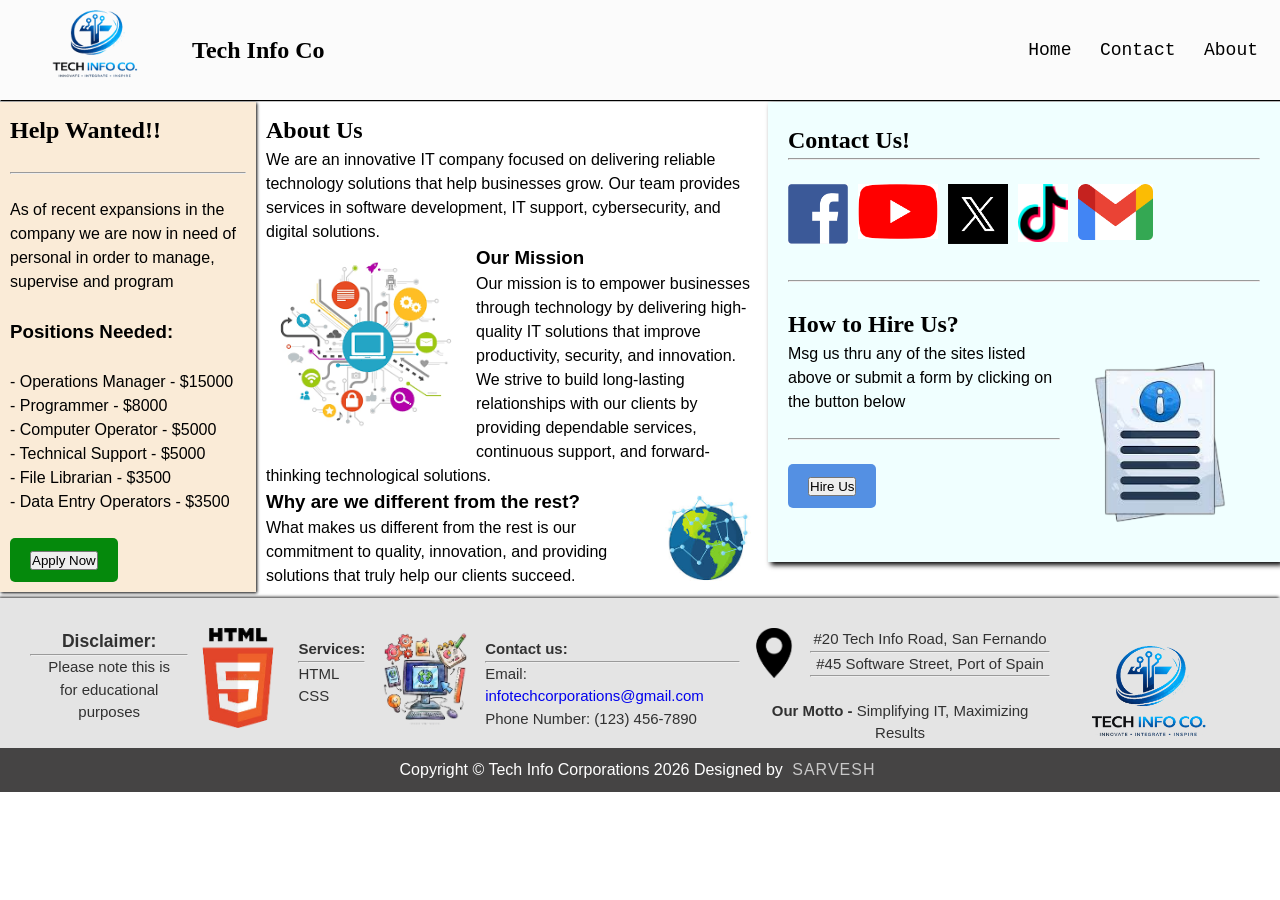
==== index.html @ 69fa4e8a "pushing my website" ====
<!DOCTYPE html>
<html>
    <head>
        <title>Tech Info Corporations</title>
        <link rel="icon" type="image/png" href="techlogo.png">
        <link rel="stylesheet" href="style.css">
        <link rel="preconnect" href="https://fonts.googleapis.com">
        <link rel="preconnect" href="https://fonts.gstatic.com" crossorigin>
        <link href="https://fonts.googleapis.com/css2?family=Roboto:ital,wght@0,100..900;1,100..900&family=Titillium+Web:ital,wght@0,200;0,300;0,400;0,600;0,700;0,900;1,200;1,300;1,400;1,600;1,700&display=swap" rel="stylesheet">

    </head>
    <body>
        <header class="site-header">
            <div class="site-branding">
                <a href="index.html" class="logo"><img src="techlogo.png" height="100px"></a>
                <h2>Tech Info Co</h2>
            </div>
            <nav class="header-right">
                <a class="active" href="index.html">Home</a>
                <a href="mailto:infotechcorporations@gmail.com">Contact</a>
                <a href="#about">About</a>
            <nav>
           
         
        </header>
        <hr>
        <main>
            <aside>
                <div class="box" id="apply">
                    <h2>Help Wanted!!</h2>
                    <br>
                    <hr>
                    <br>
                    <p>As of recent expansions in the company we are now in need of personal in order to manage, supervise and program</p>
                    <br>
                    <h3>Positions Needed:</h3>
                    <br>
                    <ul>
                        <li> -  Operations Manager - $15000</li>
                        <li> -  Programmer  - $8000</li>
                        <li> -  Computer Operator - $5000</li>
                        <li> -  Technical Support - $5000</li>
                        <li> -  File Librarian - $3500</li>
                        <li> -  Data Entry Operators - $3500</li>
                    </ul>
                    <br>
                    <a href="https://forms.gle/V12DjmrJ7vtin9fW9" target="_blank">
                        <div class="button">
                            <button width="500px">
                                Apply Now
                            </button>
                        </div>
                    </a>
                </div>
                
            </aside>
            
            <section id="about">
                <h2>About Us</h2>
                <p>We are an innovative IT company focused on delivering reliable technology solutions that help businesses grow. Our team provides services in software development, IT support, cybersecurity, and digital solutions.</p>
                <img src="it.png" height="200px" id="it">
                <h3>Our Mission</h3>
                <p>Our mission is to empower businesses through technology by delivering high-quality IT solutions that improve productivity, security, and innovation. We strive to build long-lasting relationships with our clients by providing dependable services, continuous support, and forward-thinking technological solutions.</p>
                <img src="globe.jpg" height="100px" id="globe">
                <h3>Why are we different from the rest?</h3>
                <p>What makes us different from the rest is our commitment to quality, innovation, and providing solutions that truly help our clients succeed.</p>
              

            </section>
            <article>
                <h2>Contact Us!</h2>
                <hr>
                <br>
                <a href="https://www.facebook.com/profile.php?id=61583038389165#" target="_blank">
                    <img src="face.png" id="fb" width="60px">
                </a>
                <a href="https://www.youtube.com/channel/UCWPPsLNs96TgKwLWQN8V7Dw" target="_blank">
                    <img src="yt.png" id="fb" width="80px">
                </a>
                <a>
                    <img src="x.png" id="fb" width="60px">
                </a>
                <a>
                    <img src="tiktok.png" id="fb" width="50px">
                </a>
                <a href="mailto:infotechcorporations@gmail.com">
                    <img src="gmail.png" id="fb" width="75px">
                </a>
                <br>
                <br>
                <br>
                <br>
                <hr>
                <br>
                <h2> How to Hire Us?</h2>
                <img src="form.png" width="200px" id="app">
                <p>Msg us thru any of the sites listed above or submit a form by clicking on the button below</p>
                <br>
                <hr>
                <br>
                <a href="//forms.gle/ZXDJJJ83thzmFpG59" target="_blank">
                    <div class="hire">  
                        <button> Hire Us</button>
                    </div>
                </a>
            </article>

        
        <footer>
            <div id="fc3">
                <h3>Disclaimer:</h3>
                <hr>
                <p>Please note this is</p>
                <p>for educational purposes</p>
            </div>
            <br>
            <img src="html.png" alt="Html Logo" width="100px" height="100px">
            <div id="fc2">
                <h4>Services:</h4>
                <hr>
                <p>HTML</p>
                <p>CSS</p>
                <br>
                
            </div>
            <img src="Computer.png" height="100px">
            <div id="fc">
                <h4>Contact us: </h4>
                <hr>
                <p>Email: <a href="mailto:infotechcorporations@gmail.com">infotechcorporations@gmail.com</a></p>
                
                <p>Phone Number: (123) 456-7890</p>
            </div>            
            <div id="fc4">
                <img src="location.png" height="50px" id="li">
                <span>#20 Tech Info Road, San Fernando</span>
                <hr>
                <span>#45 Software Street, Port of Spain</span>
                <hr>
                <br>
                <p><b>Our Motto -</b> Simplifying IT, Maximizing Results</p>
            </div>
            <div id="fc5">
                <img src="techlogo.png" alt="Company Logo" width="200px">
            </div>
        </footer>
        <div class="design">
            <p>Copyright &copy Tech Info Corporations 2026 Designed by <span class="designer">Sarvesh</span> </p>
        </div>



    </body> 


</html>
---- style.css ----
*{
    box-sizing:border-box;
}

body{
    margin:0px;
}

.site-header {
  overflow: hidden; /* Recommended for float layouts */
  background-color: #fbfbfb; /* Add a background color */
  padding: 10px 10px; /* Add some internal spacing */
  display: flex; /* Use flexbox for easy alignment */
  justify-content: space-between;/* Pushes logo to left, nav to right */
  align-items: center; /* Vertically centers the items */
  box-shadow: 1px 1px 1px;
}

/* Style the links inside the header */
.site-header a {
  color: black;
  text-align: center;
  font-family: 'Courier New', Courier, monospace;
  padding: 12px;
  text-decoration: none; /* Remove default underline from links */
  font-size: 18px;
  line-height: 25px;
  border-radius: 4px;
}
.header-title-logo::after {
    content: "Website Name";
    margin-left: 10px;
    vertical-align: middle;
}

.site-logo {
    margin-right: 5px; /* Reduces space to the right of the logo */
}
.site-branding {
    display: flex;
    align-items: center; /* Centers logo and text vertically */
    gap: 10px; /* Controls the space between logo and text */
}

h2{
    font-family:Georgia, 'Times New Roman', Times, serif
}
/* Style the logo */
.site-header .logo {
  font-size: 25px;
  font-weight: bold;
}
header{
    background-color: rgb(152, 160, 222);
    background-repeat: no-repeat;
    background-size: cover;
    height: 100px;
    backface-visibility: 50%;
}
.site-header {
  /* other styles... */
  position: fixed; /* or 'sticky' */
  top: 0; /* Positions the header at the top of the viewport */
  width: 100%; /* Ensures the header spans the full width */
  z-index: 999; /* Ensures the header stays on top of other content */
}

/* Add margin to the body to prevent content from hiding behind the sticky header */
body {
  margin-top: 100px; /* Adjust this value to match your header's height */
}

.button {
  display: flex;
  justify-content: center; /* Centers horizontally */
  align-items: center;     /* Centers vertically */
           
}

.button {
  background-color: #05890c; /* Button background color */
  color: white; /* Text color */
  padding: 10px 20px; /* Space between text and border */
  border: none; /* Remove default border */
  border-radius: 5px; /* Rounded corners */
  font-size: 1rem; /* Text size */
  cursor: pointer; /* Change mouse cursor to a hand on hover */
  text-align: center; /* Center the text */
  text-decoration: none; /* Remove underline for <a> elements used as buttons */
  display: inline-block; /* Allows padding and margin on anchor tags */
}

.button:hover {
  background-color: #035f21; /* Darker background on hover */
    
}

#fb:active{
    transform: translateY(2px); /* Slight movement down to simulate being pressed */
  box-shadow: none; /* Remove shadow when pressed */
    
}

article{
    background-color:azure;
    box-shadow: 3px 3px 5px;
}
#fb{
    float:left;
    margin-right:10px;
}

#globe{
    float:right;
    margin-left: 10px;
}

#it{
    float:left;
    margin-right: 10px;
}

.button:active {
  transform: translateY(1px); /* Slight movement down to simulate being pressed */
  box-shadow: none; /* Remove shadow when pressed */
}

.button:focus {
  outline: 2px solid #036323; /* Visible outline for keyboard users */
  outline-offset: 2px;
}
aside{
    background-color: antiquewhite;
    overflow: hidden;
    box-shadow: 1px 1px 3px;
}

#app{
    float: right;
}


aside{
    width:20%;
    height:20%;
    float:left;
    padding:10px;
}

section{
    width:40%;
    float:left;
    padding:10px;
}
article{
    width:40%;
    float:left;
    padding:20px;
}

.hire {
  display: flex;
  justify-content: center; /* Centers horizontally */
  align-items: center;     /* Centers vertically */
           
}

.hire {
  background-color: #5490e3; /* Button background color */
  color: white; /* Text color */
  padding: 10px 20px; /* Space between text and border */
  border: none; /* Remove default border */
  border-radius: 5px; /* Rounded corners */
  font-size: 1rem; /* Text size */
  cursor: pointer; /* Change mouse cursor to a hand on hover */
  text-decoration: none; /* Remove underline for <a> elements used as buttons */
  display: inline-block; /* Allows padding and margin on anchor tags */
}

.hire:hover {
  background-color: #32008a; /* Darker background on hover */
    
}

.hire:active{
    transform: translateY(2px); /* Slight movement down to simulate being pressed */
  box-shadow: none; /* Remove shadow when pressed */
}
footer{
    display:block;
    clear:both;
    background-color:gray;
    text-align:center;
    padding:25px;
}

@import url('https://fonts.googleapis.com/css2?family=Poppins:wght@300;400;500;600;700&display=swap');
body{
	line-height: 1.5;
	font-family: 'Poppins', sans-serif;
}
*{
	margin:0;
	padding:0;
	box-sizing: border-box;
}
.container{
	max-width: 1170px;
	margin:auto;
}
.row{
	display: flex;
	flex-wrap: wrap;
}
ul{
	list-style: none;
}
footer {
    box-shadow: -1px -1px 3px;
    margin-bottom: 0px; 
    padding: 30px; /* Adds space inside the footer */
    background-color: #e4e4e4; /* Sets a light grey background color */
    color: #313131; /* Sets the text color */
    display: flex;
    height: 150px;
    width:100%;

    bottom: 0px;
    font-size: 15px; /* Adjusts the font size */
    width: 100%; /* Ensures the footer spans the full width */
}
.tc{
    float: right;
}

#fc{
    text-align: left;
    padding: 10px;
    display:block; 

}

#fc2{
    text-align: left;
    padding: 10px;
    display: block;
}
footer a {
    text-decoration: none; /* Removes the default link underline */
}

footer a:hover {
    text-decoration: underline; /* Adds an underline on hover */
}

.design{
    background-color: rgb(69, 68, 68);
    padding: 10px;
    text-align: center;
    
}


#li{
    float: left;
    margin-right: 10px;
}

#fc5{
    display: flexbox;
    float: right;
    align-items: center;
}
.design{
    color:white;
}
.designer{
    font-family:Verdana, Geneva, Tahoma, sans-serif;
    opacity:0.7;
    text-transform: uppercase;
    letter-spacing: 1px;
    font-weight: 400px;
    margin: 0px 5px;
}

@media screen and(max-width:600px){
    aside,section,article{
        width:100%;
    }
}
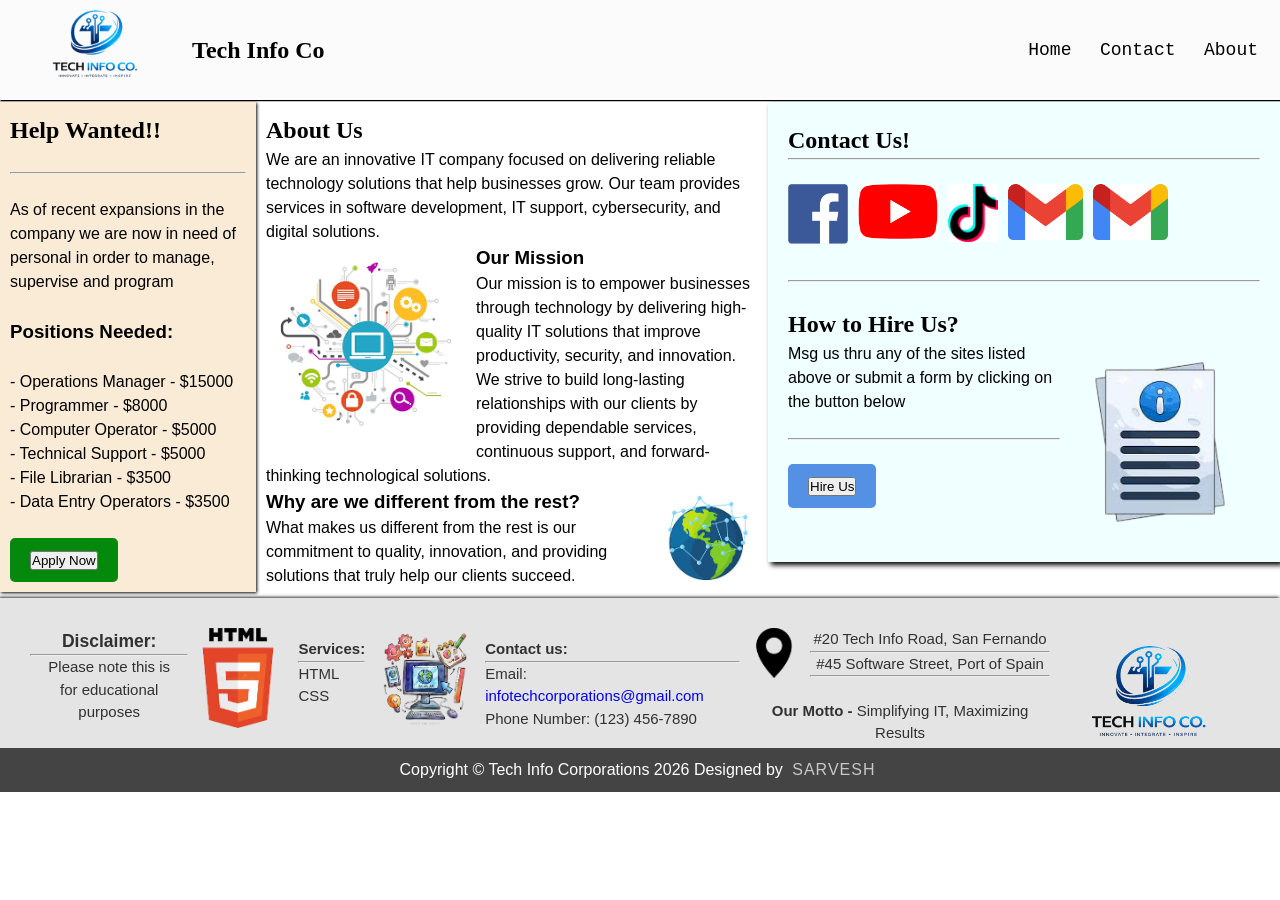
==== commit 846869ba: "Update index.html" ====
--- a/index.html
+++ b/index.html
@@ -77,12 +77,11 @@
                 <a href="https://www.youtube.com/channel/UCWPPsLNs96TgKwLWQN8V7Dw" target="_blank">
                     <img src="yt.png" id="fb" width="80px">
                 </a>
-                <a>
-                    <img src="x.png" id="fb" width="60px">
-                </a>
-                <a>
+                <a href="https://www.tiktok.com/@infotechcorps">
                     <img src="tiktok.png" id="fb" width="50px">
                 </a>
+                <a href="mailto:infotechcorporations@gmail.com">
+                    <img src="gmail.png" id="fb" width="75px">
                 <a href="mailto:infotechcorporations@gmail.com">
                     <img src="gmail.png" id="fb" width="75px">
                 </a>
@@ -153,4 +152,4 @@
     </body> 
 
 
-</html>+</html>
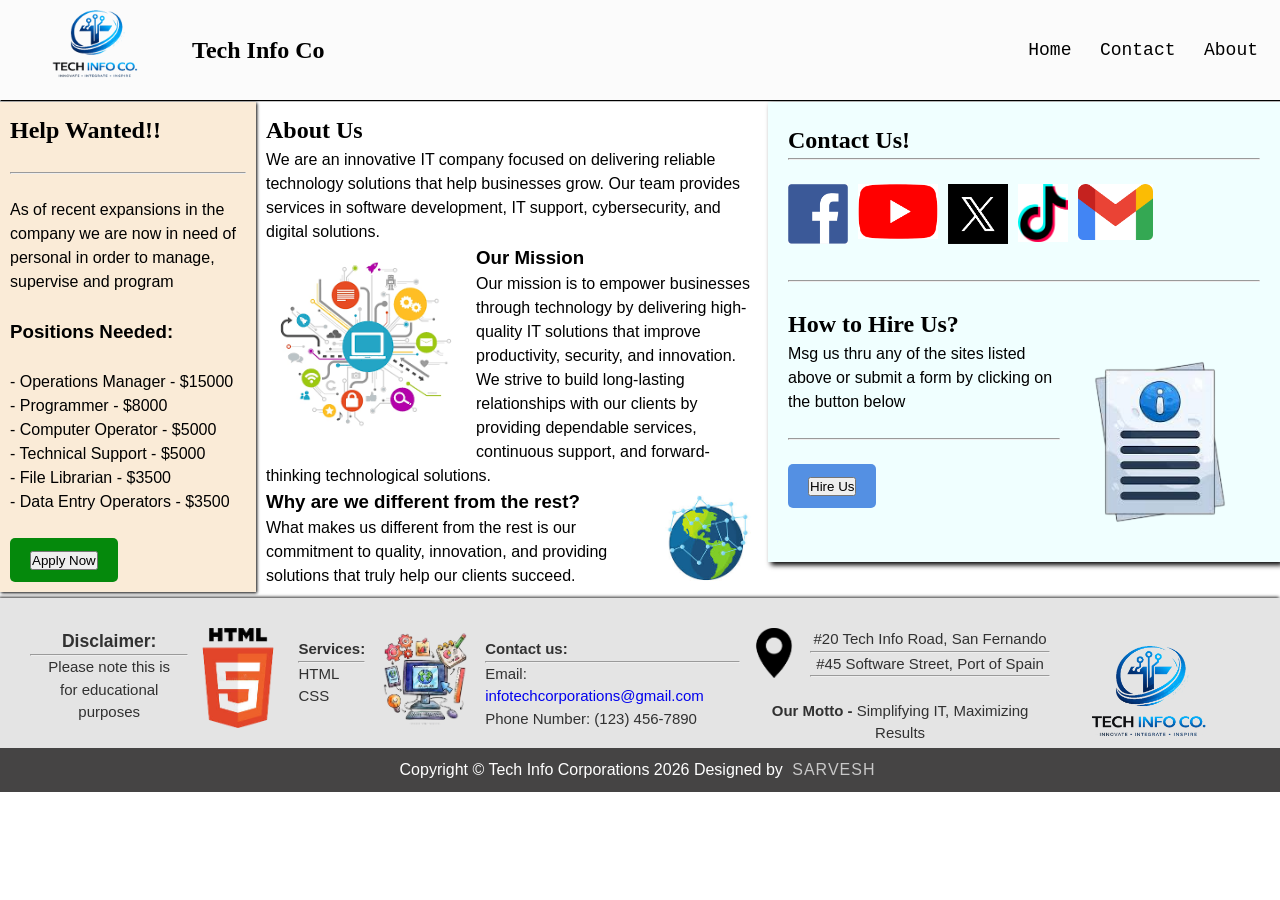
==== commit 07dcdb01: "Update index.html" ====
--- a/index.html
+++ b/index.html
@@ -77,11 +77,12 @@
                 <a href="https://www.youtube.com/channel/UCWPPsLNs96TgKwLWQN8V7Dw" target="_blank">
                     <img src="yt.png" id="fb" width="80px">
                 </a>
+                <a href="https://x.com/TechInfoCo36615">
+                    <img src="x.png" id="fb" width="60px">
+                </a>
                 <a href="https://www.tiktok.com/@infotechcorps">
                     <img src="tiktok.png" id="fb" width="50px">
                 </a>
-                <a href="mailto:infotechcorporations@gmail.com">
-                    <img src="gmail.png" id="fb" width="75px">
                 <a href="mailto:infotechcorporations@gmail.com">
                     <img src="gmail.png" id="fb" width="75px">
                 </a>
